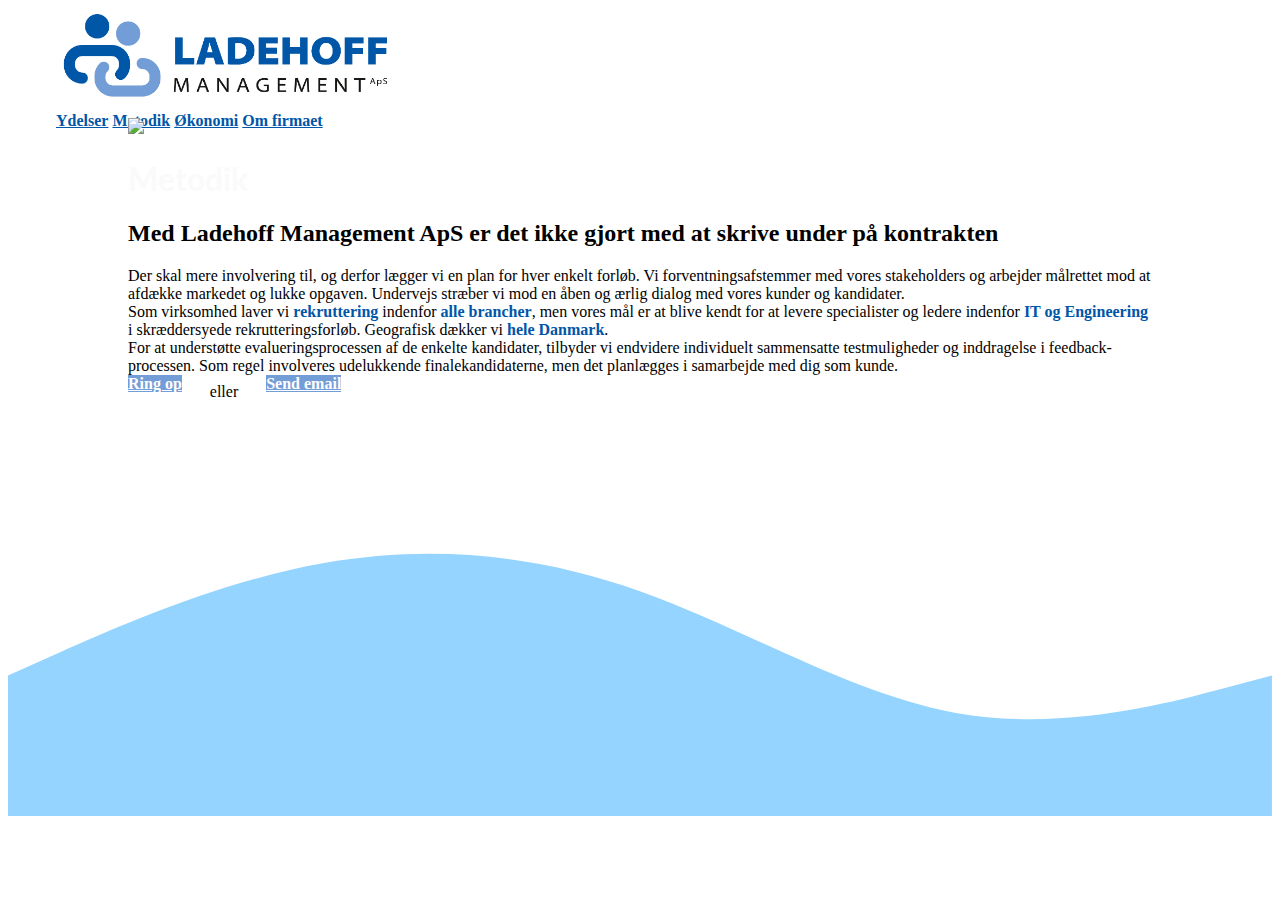
==== metodik/index.html @ b0fe7071 "Text changes" ====
<!DOCTYPE html>
<html>
  <head>
    <meta charset="utf-8" />
    <meta name="viewport" content="width=device-width, initial-scale=1" />
    <title>Metodik | Ladehoff Management ApS</title>
    <meta property="og:title" content="Ladehoff Management ApS" />
    <meta property="og:description" content="" />
    <meta property="og:url" content="https://ladehoffmanagement.dk/" />
    <meta property="og:type" content="website" />
    <script src="https://ajax.googleapis.com/ajax/libs/jquery/3.6.0/jquery.min.js"></script>
    <link
      rel="stylesheet"
      href="https://cdn.jsdelivr.net/npm/bulma@0.9.3/css/bulma.min.css"
    />
    <link rel="preconnect" href="https://fonts.googleapis.com" />
    <link rel="preconnect" href="https://fonts.gstatic.com" crossorigin />
    <link
      href="https://fonts.googleapis.com/css2?family=Lato:ital,wght@1,900&display=swap"
      rel="stylesheet"
    />
    <link
      href="https://fonts.googleapis.com/css2?family=Lora&display=swap"
      rel="stylesheet"
    />
    <link rel="stylesheet" href="/css/site.css" />
    <script type="text/javascript" src="/js/csrf.php"></script>
  </head>
  <body class="methodology">
    <!-- Navigation Section //-->
    <section class="section">
      <div class="container">
        <div class="columns">
          <div class="column">
            <nav
              class="navbar is-fixed-top"
              rol="navigation"
              aria-label="main navigation"
            >
              <div class="navbar-brand">
                <a class="navbar-item" href="/">
                  <img src="/img/ladehoff-logo.png" />
                </a>
                <a
                  class="navbar-burger"
                  data-target="main-nav"
                  aria-label="menu"
                  aria-expanded="false"
                >
                  <span aria-hidden="true"></span>
                  <span aria-hidden="true"></span>
                  <span aria-hidden="true"></span>
                </a>
              </div>
              <div id="main-nav" class="navbar-menu">
                <div class="navbar-end">
                  <a class="navbar-item" href="/ydelser/">Ydelser</a>
                  <a class="navbar-item" href="/metodik/">Metodik</a>
                  <a class="navbar-item" href="/oekonomi/">Økonomi</a>
                  <a class="navbar-item" href="/om/">Om firmaet</a>
                </div>
              </div>
            </nav>
          </div>
        </div>
      </div>
    </section>

    <section class="section" id="dyn-main">
      <div class="container methodology fade-in">
        <div class="columns">
          <div class="column has-theme-img">
            <img src="/img/mediensturmer-aWf7mjwwJJo-unsplash.jpg" />
          </div>
          <div class="column content">
            <h1 class="title is-1">Metodik</h1>
            <h2 class="subtitle">
              Med Ladehoff Management ApS er det ikke gjort med at skrive under
              på kontrakten
            </h2>
          </div>
        </div>
        <div class="columns">
          <div class="column">
            Der skal mere involvering til, og derfor lægger vi en plan for hver
            enkelt forløb. Vi forventningsafstemmer med vores stakeholders og
            arbejder målrettet mod at afdække markedet og lukke opgaven.
            Undervejs stræber vi mod en åben og ærlig dialog med vores kunder og
            kandidater.
          </div>
          <div class="column">
            Som virksomhed laver vi
            <span class="emp">rekruttering</span> indenfor
            <span class="emp">alle brancher</span>, men vores mål er at blive
            kendt for at levere specialister og ledere indenfor
            <span class="emp">IT og Engineering</span> i skræddersyede
            rekrutteringsforløb. Geografisk dækker vi
            <span class="emp">hele Danmark</span>.
          </div>
          <div class="column">
            For at understøtte evalueringsprocessen af de enkelte kandidater,
            tilbyder vi endvidere individuelt sammensatte testmuligheder og
            inddragelse i feedback-processen. Som regel involveres udelukkende
            finalekandidaterne, men det planlægges i samarbejde med dig som
            kunde.
          </div>
        </div>
        <!-- CTA Container //-->
        <div class="columns has-cta">
          <div class="column has-text-centered">
            <a href="#" class="button">Ring op</a>
            <span class="cta-spacer">eller</span>
            <a href="#" class="button">Send email</a>
          </div>
        </div>
      </div>
    </section>

    <footer class="footer">
      <!-- https://getwaves.io/ //-->
      <svg xmlns="http://www.w3.org/2000/svg" viewBox="0 0 1440 320">
        <path
          fill="#0099ff"
          fill-opacity="0.42"
          d="M0,160L60,133.3C120,107,240,53,360,32C480,11,600,21,720,64C840,107,960,181,1080,202.7C1200,224,1320,192,1380,176L1440,160L1440,320L1380,320C1320,320,1200,320,1080,320C960,320,840,320,720,320C600,320,480,320,360,320C240,320,120,320,60,320L0,320Z"
        ></path>
      </svg>
    </footer>
    <script type="application/ld+json">
      {
        "@context": "https://schema.org",
        "@type": "Organization",
        "name": "Ladehoff Management ApS",
        "telephone": "+4561359852",
        "address": {
          "@type": "PostalAddress",
          "addressLocality": "Denmark",
          "postalCode": "",
          "streetAddress": ""
        },
        "founder": {
          "@type": "Person",
          "name": "Jesper Ladehoff"
        }
      }
    </script>
    <script src="/js/navigation.js"></script>
  </body>
</html>
---- css/site.css ----
/* CSS */
:root {
  --dark-blue: rgba(0, 86, 167, 1);
  --light-blue: rgba(115, 157, 214, 1);
}

/* Overwrites */
.navbar-item img {
  max-height: 6.25rem;
}
a.navbar-item {
  color: var(--dark-blue);
  font-weight: 700;
}
a.navbar-item:hover {
  color: #fff;
  background-color: var(--dark-blue);
}
.section:not(:first-of-type) {
  max-width: 64rem;
  margin: 0 auto;
}
.section:first-of-type {
  padding: 0 3rem;
}
.footer {
  padding: 0;
  background-color: #fff;
}
/* Typo */
.title {
  font-family: "Lato", sans-serif;
  color: #fafafa;
}
p {
  font-family: "Lora", serif;
}
a {
  color: var(--dark-blue);
}
.emp {
  color: var(--dark-blue);
  font-weight: 700;
}

/* Features  */
#dyn-main .home {
  display: flex;
  align-items: center;
  min-height: 500px;
}
.has-cta {
  min-height: 10rem;
  align-items: center;
}
.has-cta .button {
  min-width: 300px;
  background-color: var(--light-blue);
  color: #fff;
  border-color: transparent;
  font-weight: 700;
}
.cta-spacer {
  position: relative;
  top: 0.5rem;
  margin: 0 1.5rem;
}
/* Sections */
.services .box {
}
/* Devices */
@media screen and (min-width: 1024px) {
  .section:first-of-type {
    height: 110px;
  }
  #dyn-main {
  }
}
@media screen and (max-width: 768px) {
  .navbar-item img {
    max-height: 2.75rem;
  }
  .cta-spacer {
    display: block;
    top: 0;
  }
}
/* Animations */
.fade-in {
  animation: fadeIn 4s;
}
@keyframes fadeIn {
  0% {
    opacity: 0;
  }
  100% {
    opacity: 1;
  }
}
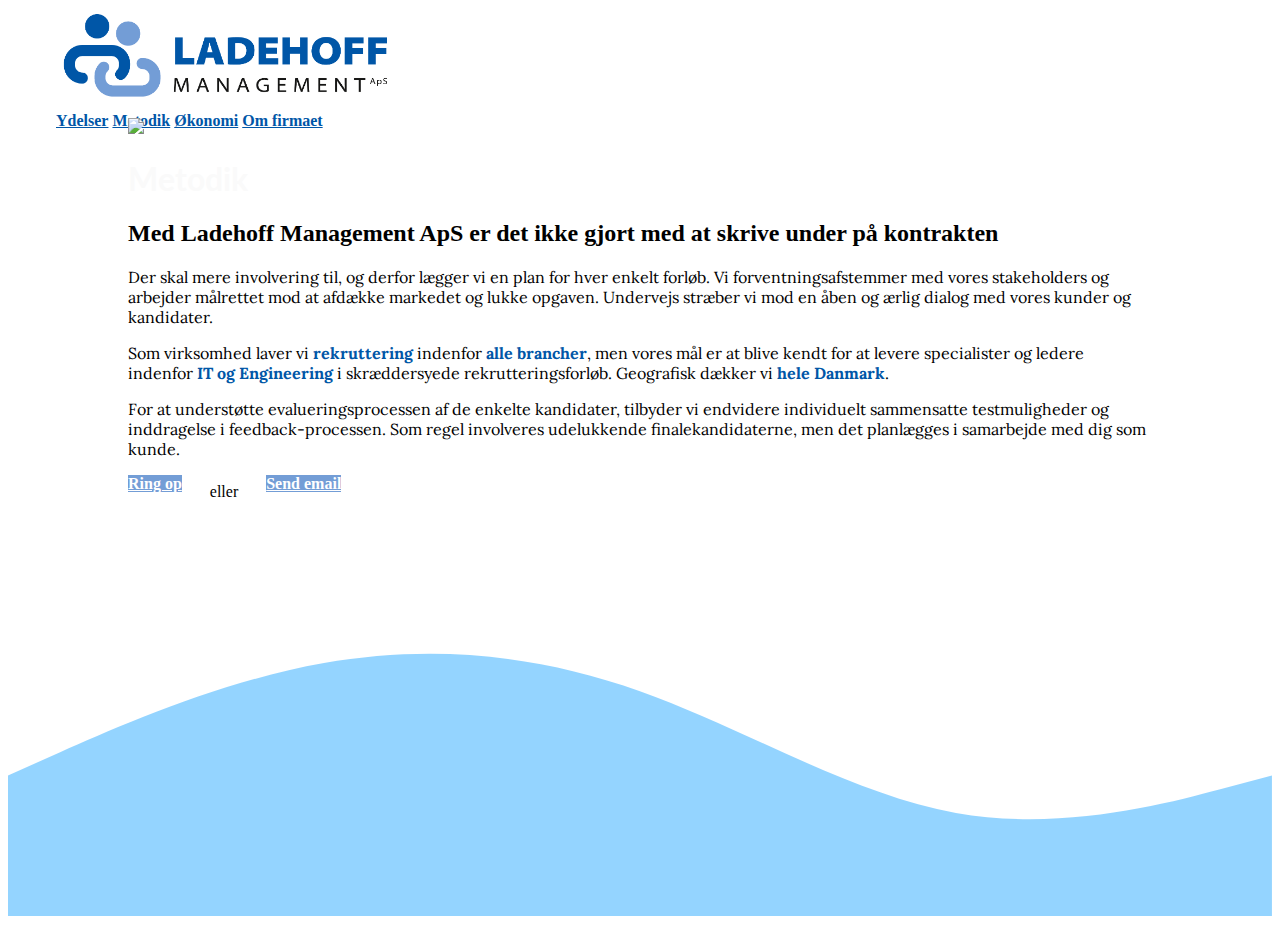
==== commit 4c8f1393: "Text changes" ====
--- a/metodik/index.html
+++ b/metodik/index.html
@@ -70,7 +70,7 @@
       <div class="container methodology fade-in">
         <div class="columns">
           <div class="column has-theme-img">
-            <img src="/img/mediensturmer-aWf7mjwwJJo-unsplash.jpg" />
+            <img src="/img/mediensturmer-aWf7mjwwJJo-unsplash_450.jpg" srcset="/img/mediensturmer-aWf7mjwwJJo-unsplash_327.jpg 327w, /img/mediensturmer-aWf7mjwwJJo-unsplash_450.jpg 450w" sizes="(min-width: 1024px) 450px, (max-width: 768px) 327px" />
           </div>
           <div class="column content">
             <h1 class="title is-1">Metodik</h1>
@@ -81,36 +81,37 @@
           </div>
         </div>
         <div class="columns">
-          <div class="column">
-            Der skal mere involvering til, og derfor lægger vi en plan for hver
+          <div class="column content">
+            <p>Der skal mere involvering til, og derfor lægger vi en plan for hver
             enkelt forløb. Vi forventningsafstemmer med vores stakeholders og
             arbejder målrettet mod at afdække markedet og lukke opgaven.
             Undervejs stræber vi mod en åben og ærlig dialog med vores kunder og
-            kandidater.
+            kandidater.</p>
           </div>
-          <div class="column">
+          <div class="column content">
+            <p>
             Som virksomhed laver vi
             <span class="emp">rekruttering</span> indenfor
             <span class="emp">alle brancher</span>, men vores mål er at blive
             kendt for at levere specialister og ledere indenfor
             <span class="emp">IT og Engineering</span> i skræddersyede
             rekrutteringsforløb. Geografisk dækker vi
-            <span class="emp">hele Danmark</span>.
+            <span class="emp">hele Danmark</span>.</p>
           </div>
-          <div class="column">
+          <div class="column content"><p>
             For at understøtte evalueringsprocessen af de enkelte kandidater,
             tilbyder vi endvidere individuelt sammensatte testmuligheder og
             inddragelse i feedback-processen. Som regel involveres udelukkende
             finalekandidaterne, men det planlægges i samarbejde med dig som
-            kunde.
+            kunde.</p>
           </div>
         </div>
         <!-- CTA Container //-->
         <div class="columns has-cta">
           <div class="column has-text-centered">
-            <a href="#" class="button">Ring op</a>
+            <a href="tel:+4561359852" class="button">Ring op</a>
             <span class="cta-spacer">eller</span>
-            <a href="#" class="button">Send email</a>
+            <a href="mailto:jla@ladehoffmanagement.dk" class="button">Send email</a>
           </div>
         </div>
       </div>
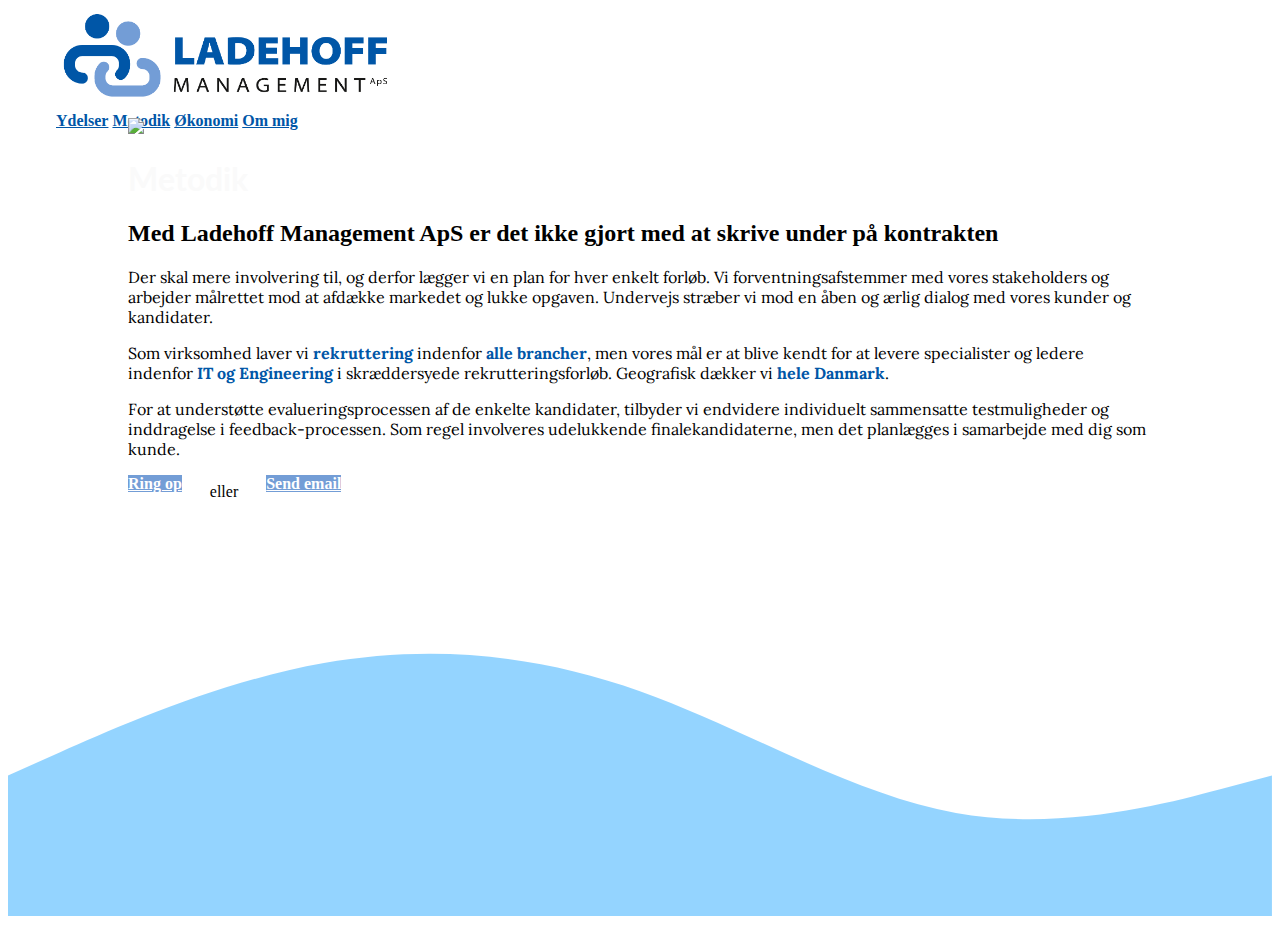
==== commit b3e3585c: "Menu change" ====
--- a/metodik/index.html
+++ b/metodik/index.html
@@ -57,7 +57,7 @@
                   <a class="navbar-item" href="/ydelser/">Ydelser</a>
                   <a class="navbar-item" href="/metodik/">Metodik</a>
                   <a class="navbar-item" href="/oekonomi/">Økonomi</a>
-                  <a class="navbar-item" href="/om/">Om firmaet</a>
+                  <a class="navbar-item" href="/om/">Om mig</a>
                 </div>
               </div>
             </nav>
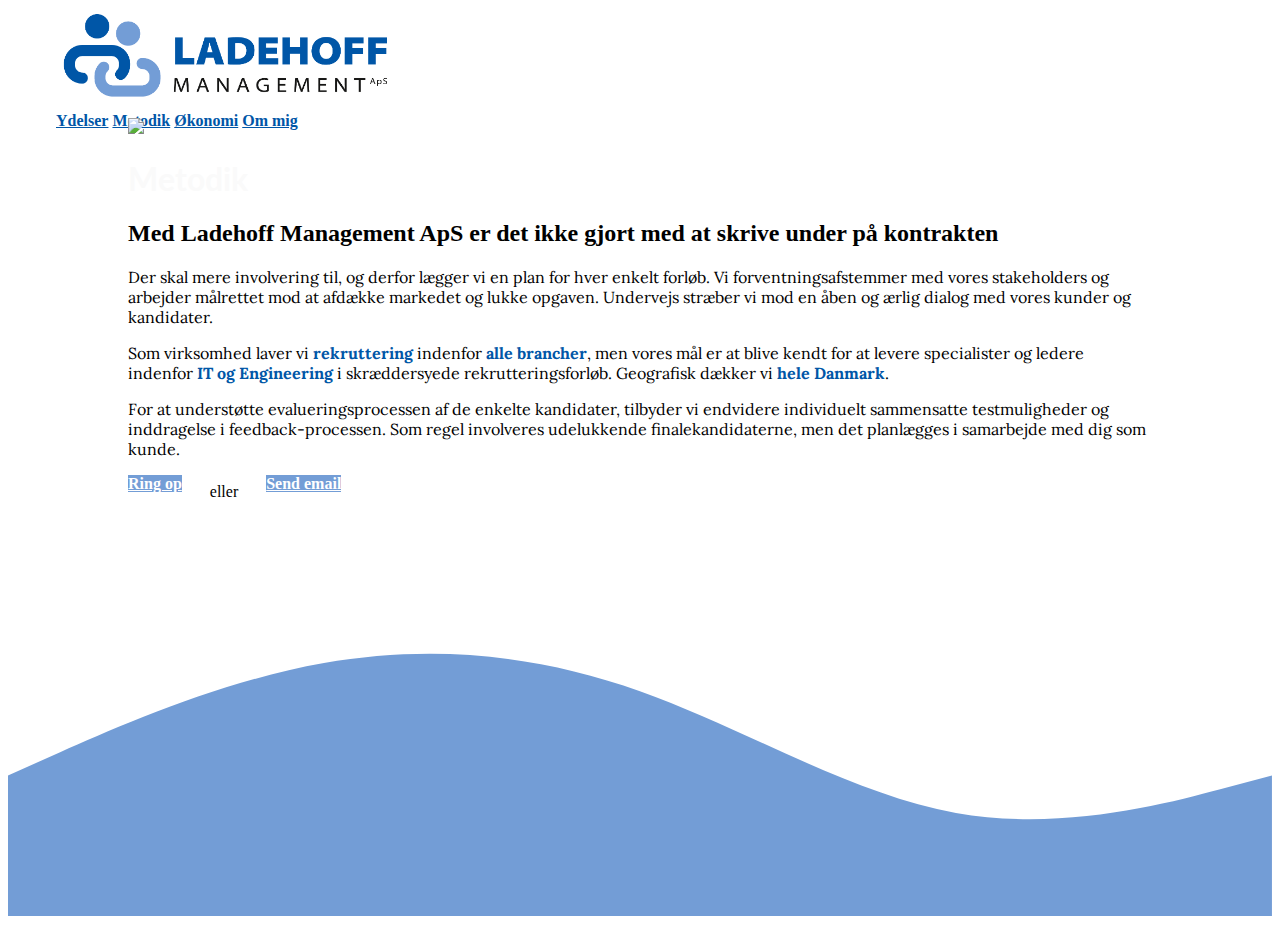
==== commit 4494ab22: "Change in hex" ====
--- a/metodik/index.html
+++ b/metodik/index.html
@@ -8,7 +8,6 @@
     <meta property="og:description" content="" />
     <meta property="og:url" content="https://ladehoffmanagement.dk/" />
     <meta property="og:type" content="website" />
-    <script src="https://ajax.googleapis.com/ajax/libs/jquery/3.6.0/jquery.min.js"></script>
     <link
       rel="stylesheet"
       href="https://cdn.jsdelivr.net/npm/bulma@0.9.3/css/bulma.min.css"
@@ -121,8 +120,7 @@
       <!-- https://getwaves.io/ //-->
       <svg xmlns="http://www.w3.org/2000/svg" viewBox="0 0 1440 320">
         <path
-          fill="#0099ff"
-          fill-opacity="0.42"
+          fill="#739DD6"
           d="M0,160L60,133.3C120,107,240,53,360,32C480,11,600,21,720,64C840,107,960,181,1080,202.7C1200,224,1320,192,1380,176L1440,160L1440,320L1380,320C1320,320,1200,320,1080,320C960,320,840,320,720,320C600,320,480,320,360,320C240,320,120,320,60,320L0,320Z"
         ></path>
       </svg>
@@ -135,16 +133,18 @@
         "telephone": "+4561359852",
         "address": {
           "@type": "PostalAddress",
-          "addressLocality": "Denmark",
-          "postalCode": "",
-          "streetAddress": ""
+          "addressLocality": "Horsens",
+          "postalCode": "8700",
+          "streetAddress": "Toften 3"
         },
         "founder": {
           "@type": "Person",
-          "name": "Jesper Ladehoff"
+          "name": "Jesper Ladehoff",
+          "image": "https://ladehoffmanagement.dk/img/jesper-ladehoff.jpg"
         }
       }
     </script>
+    <script src="https://ajax.googleapis.com/ajax/libs/jquery/3.6.0/jquery.min.js"></script>
     <script src="/js/navigation.js"></script>
   </body>
 </html>
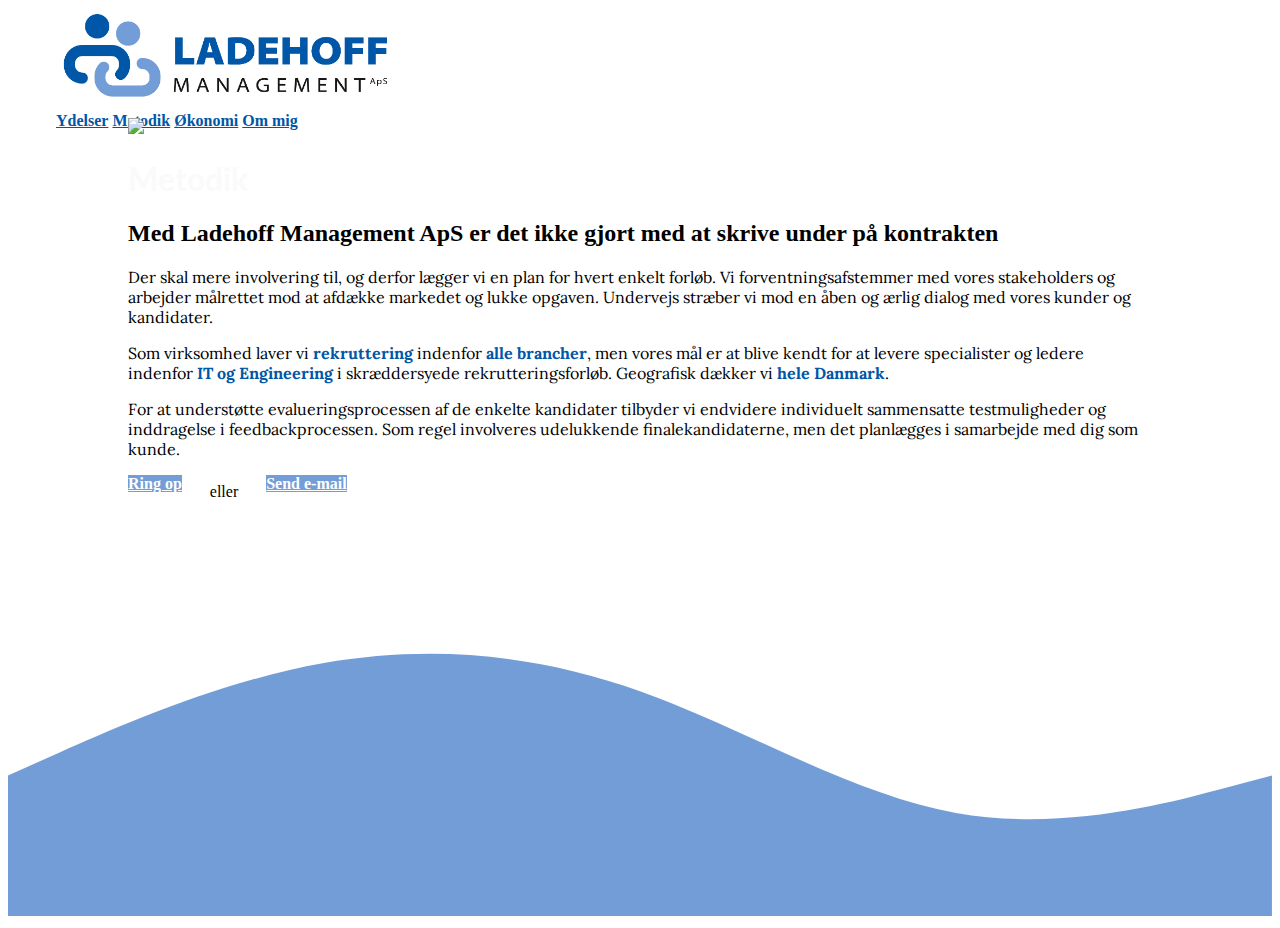
==== commit dcb26e9e: "Text changes" ====
--- a/metodik/index.html
+++ b/metodik/index.html
@@ -81,28 +81,22 @@
         </div>
         <div class="columns">
           <div class="column content">
-            <p>Der skal mere involvering til, og derfor lægger vi en plan for hver
-            enkelt forløb. Vi forventningsafstemmer med vores stakeholders og
-            arbejder målrettet mod at afdække markedet og lukke opgaven.
-            Undervejs stræber vi mod en åben og ærlig dialog med vores kunder og
-            kandidater.</p>
+            <p>Der skal mere involvering til, og derfor lægger vi en plan for hvert enkelt forløb. Vi
+            forventningsafstemmer med vores stakeholders og arbejder målrettet mod at afdække
+            markedet og lukke opgaven. Undervejs stræber vi mod en åben og ærlig dialog med
+            vores kunder og kandidater.</p>
           </div>
           <div class="column content">
             <p>
-            Som virksomhed laver vi
-            <span class="emp">rekruttering</span> indenfor
-            <span class="emp">alle brancher</span>, men vores mål er at blive
-            kendt for at levere specialister og ledere indenfor
-            <span class="emp">IT og Engineering</span> i skræddersyede
-            rekrutteringsforløb. Geografisk dækker vi
-            <span class="emp">hele Danmark</span>.</p>
+              Som virksomhed laver vi <span class="emp">rekruttering</span> indenfor <span class="emp">alle brancher</span>, men vores mål er at
+              blive kendt for at levere specialister og ledere indenfor <span class="emp">IT og Engineering</span> i
+              skræddersyede rekrutteringsforløb. Geografisk dækker vi <span class="emp">hele Danmark</span>.</p>
           </div>
           <div class="column content"><p>
-            For at understøtte evalueringsprocessen af de enkelte kandidater,
-            tilbyder vi endvidere individuelt sammensatte testmuligheder og
-            inddragelse i feedback-processen. Som regel involveres udelukkende
-            finalekandidaterne, men det planlægges i samarbejde med dig som
-            kunde.</p>
+            For at understøtte evalueringsprocessen af de enkelte kandidater tilbyder vi
+            endvidere individuelt sammensatte testmuligheder og inddragelse i
+            feedbackprocessen. Som regel involveres udelukkende finalekandidaterne, men det
+            planlægges i samarbejde med dig som kunde.</p>
           </div>
         </div>
         <!-- CTA Container //-->
@@ -110,7 +104,7 @@
           <div class="column has-text-centered">
             <a href="tel:+4561359852" class="button">Ring op</a>
             <span class="cta-spacer">eller</span>
-            <a href="mailto:jla@ladehoffmanagement.dk" class="button">Send email</a>
+            <a href="mailto:jla@ladehoffmanagement.dk" class="button">Send e-mail</a>
           </div>
         </div>
       </div>
--- a/css/site.css
+++ b/css/site.css
@@ -87,7 +87,7 @@
 }
 /* Animations */
 .fade-in {
-  animation: fadeIn 4s;
+  /* animation: fadeIn 4s;*/
 }
 @keyframes fadeIn {
   0% {
